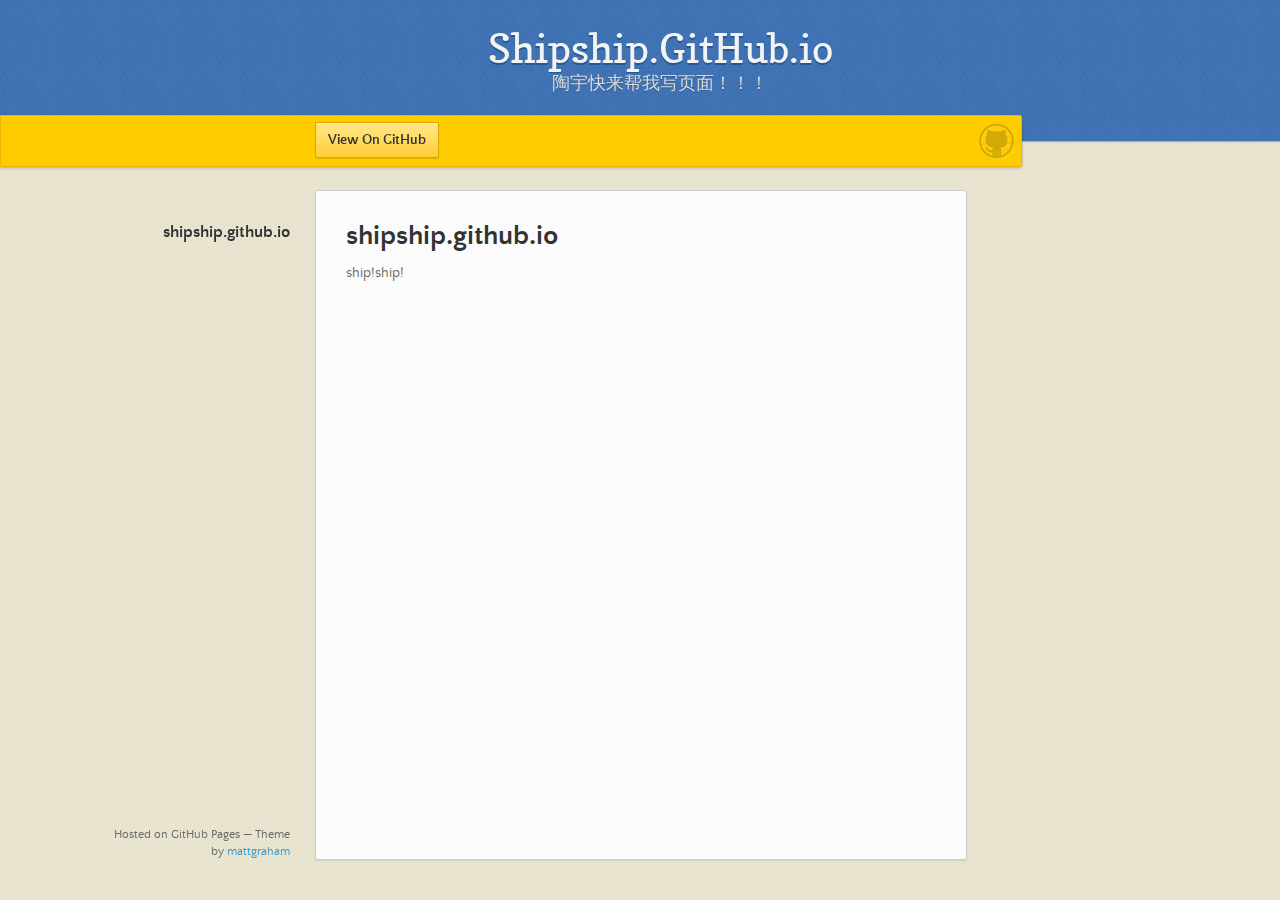
==== index.html @ 6adf259e "Update index.html" ====
<!doctype html>
<html>
  <head>
    <meta charset="utf-8">
    <meta http-equiv="X-UA-Compatible" content="chrome=1">
    <title>Shipship.GitHub.io by shipship</title>
    <link rel="stylesheet" href="stylesheets/styles.css">
    <link rel="stylesheet" href="stylesheets/github-dark.css">
    <script src="https://ajax.googleapis.com/ajax/libs/jquery/1.7.1/jquery.min.js"></script>
    <script src="javascripts/main.js"></script>
    <!--[if lt IE 9]>
      <script src="//html5shiv.googlecode.com/svn/trunk/html5.js"></script>
    <![endif]-->
    <meta name="viewport" content="width=device-width, initial-scale=1, user-scalable=no">

  </head>
  <body>

      <header>
        <h1>Shipship.GitHub.io</h1>
        <p>陶宇快来帮我写页面！！！</p>
      </header>

      <div id="banner">
        <span id="logo"></span>

        <a href="https://github.com/shipship" class="button fork"><strong>View On GitHub</strong></a>
      </div><!-- end banner -->

    <div class="wrapper">
      <nav>
        <ul></ul>
      </nav>
      <section>
        <h1>
<a id="shipshipgithubio" class="anchor" href="#shipshipgithubio" aria-hidden="true"><span class="octicon octicon-link"></span></a>shipship.github.io</h1>

<p>ship!ship!</p>
      </section>
      <footer>
        <p><small>Hosted on GitHub Pages &mdash; Theme by <a href="https://twitter.com/michigangraham">mattgraham</a></small></p>
      </footer>
    </div>
    <!--[if !IE]><script>fixScale(document);</script><![endif]-->
    
  </body>
</html>
---- stylesheets/styles.css ----
/*
Leap Day for GitHub Pages
by Matt Graham
*/
@font-face {
  font-family: 'Quattrocento Sans';
  src: url("../fonts/quattrocentosans-bold-webfont.eot");
  src: url("../fonts/quattrocentosans-bold-webfont.eot?#iefix") format("embedded-opentype"), url("../fonts/quattrocentosans-bold-webfont.woff") format("woff"), url("../fonts/quattrocentosans-bold-webfont.ttf") format("truetype"), url("../fonts/quattrocentosans-bold-webfont.svg#QuattrocentoSansBold") format("svg");
  font-weight: bold;
  font-style: normal;
}

@font-face {
  font-family: 'Quattrocento Sans';
  src: url("../fonts/quattrocentosans-bolditalic-webfont.eot");
  src: url("../fonts/quattrocentosans-bolditalic-webfont.eot?#iefix") format("embedded-opentype"), url("../fonts/quattrocentosans-bolditalic-webfont.woff") format("woff"), url("../fonts/quattrocentosans-bolditalic-webfont.ttf") format("truetype"), url("../fonts/quattrocentosans-bolditalic-webfont.svg#QuattrocentoSansBoldItalic") format("svg");
  font-weight: bold;
  font-style: italic;
}

@font-face {
  font-family: 'Quattrocento Sans';
  src: url("../fonts/quattrocentosans-italic-webfont.eot");
  src: url("../fonts/quattrocentosans-italic-webfont.eot?#iefix") format("embedded-opentype"), url("../fonts/quattrocentosans-italic-webfont.woff") format("woff"), url("../fonts/quattrocentosans-italic-webfont.ttf") format("truetype"), url("../fonts/quattrocentosans-italic-webfont.svg#QuattrocentoSansItalic") format("svg");
  font-weight: normal;
  font-style: italic;
}

@font-face {
  font-family: 'Quattrocento Sans';
  src: url("../fonts/quattrocentosans-regular-webfont.eot");
  src: url("../fonts/quattrocentosans-regular-webfont.eot?#iefix") format("embedded-opentype"), url("../fonts/quattrocentosans-regular-webfont.woff") format("woff"), url("../fonts/quattrocentosans-regular-webfont.ttf") format("truetype"), url("../fonts/quattrocentosans-regular-webfont.svg#QuattrocentoSansRegular") format("svg");
  font-weight: normal;
  font-style: normal;
}

@font-face {
  font-family: 'Copse';
  src: url("../fonts/copse-regular-webfont.eot");
  src: url("../fonts/copse-regular-webfont.eot?#iefix") format("embedded-opentype"), url("../fonts/copse-regular-webfont.woff") format("woff"), url("../fonts/copse-regular-webfont.ttf") format("truetype"), url("../fonts/copse-regular-webfont.svg#CopseRegular") format("svg");
  font-weight: normal;
  font-style: normal;
}

/* normalize.css 2012-02-07T12:37 UTC - https://github.com/necolas/normalize.css */
/* =============================================================================
   HTML5 display definitions
   ========================================================================== */
/*
 * Corrects block display not defined in IE6/7/8/9 & FF3
 */
article,
aside,
details,
figcaption,
figure,
footer,
header,
hgroup,
nav,
section,
summary {
  display: block;
}

/*
 * Corrects inline-block display not defined in IE6/7/8/9 & FF3
 */
audio,
canvas,
video {
  display: inline-block;
  *display: inline;
  *zoom: 1;
}

/*
 * Prevents modern browsers from displaying 'audio' without controls
 */
audio:not([controls]) {
  display: none;
}

/*
 * Addresses styling for 'hidden' attribute not present in IE7/8/9, FF3, S4
 * Known issue: no IE6 support
 */
[hidden] {
  display: none;
}

/* =============================================================================
   Base
   ========================================================================== */
/*
 * 1. Corrects text resizing oddly in IE6/7 when body font-size is set using em units
 *    http://clagnut.com/blog/348/#c790
 * 2. Prevents iOS text size adjust after orientation change, without disabling user zoom
 *    www.456bereastreet.com/archive/201012/controlling_text_size_in_safari_for_ios_without_disabling_user_zoom/
 */
html {
  font-size: 100%;
  /* 1 */
  -webkit-text-size-adjust: 100%;
  /* 2 */
  -ms-text-size-adjust: 100%;
  /* 2 */
}

/*
 * Addresses font-family inconsistency between 'textarea' and other form elements.
 */
html,
button,
input,
select,
textarea {
  font-family: sans-serif;
}

/*
 * Addresses margins handled incorrectly in IE6/7
 */
body {
  margin: 0;
}

/* =============================================================================
   Links
   ========================================================================== */
/*
 * Addresses outline displayed oddly in Chrome
 */
a:focus {
  outline: thin dotted;
}

/*
 * Improves readability when focused and also mouse hovered in all browsers
 * people.opera.com/patrickl/experiments/keyboard/test
 */
a:hover,
a:active {
  outline: 0;
}

/* =============================================================================
   Typography
   ========================================================================== */
/*
 * Addresses font sizes and margins set differently in IE6/7
 * Addresses font sizes within 'section' and 'article' in FF4+, Chrome, S5
 */
h1 {
  font-size: 2em;
  margin: 0.67em 0;
}

h2 {
  font-size: 1.5em;
  margin: 0.83em 0;
}

h3 {
  font-size: 1.17em;
  margin: 1em 0;
}

h4 {
  font-size: 1em;
  margin: 1.33em 0;
}

h5 {
  font-size: 0.83em;
  margin: 1.67em 0;
}

h6 {
  font-size: 0.75em;
  margin: 2.33em 0;
}

/*
 * Addresses styling not present in IE7/8/9, S5, Chrome
 */
abbr[title] {
  border-bottom: 1px dotted;
}

/*
 * Addresses style set to 'bolder' in FF3+, S4/5, Chrome
*/
b,
strong {
  font-weight: bold;
}

blockquote {
  margin: 1em 40px;
}

/*
 * Addresses styling not present in S5, Chrome
 */
dfn {
  font-style: italic;
}

/*
 * Addresses styling not present in IE6/7/8/9
 */
mark {
  background: #ff0;
  color: #000;
}

/*
 * Addresses margins set differently in IE6/7
 */
p,
pre {
  margin: 1em 0;
}

/*
 * Corrects font family set oddly in IE6, S4/5, Chrome
 * en.wikipedia.org/wiki/User:Davidgothberg/Test59
 */
pre,
code,
kbd,
samp {
  font-family: monospace, serif;
  _font-family: 'courier new', monospace;
  font-size: 1em;
}

/*
 * 1. Addresses CSS quotes not supported in IE6/7
 * 2. Addresses quote property not supported in S4
 */
/* 1 */
q {
  quotes: none;
}

/* 2 */
q:before,
q:after {
  content: '';
  content: none;
}

small {
  font-size: 75%;
}

/*
 * Prevents sub and sup affecting line-height in all browsers
 * gist.github.com/413930
 */
sub,
sup {
  font-size: 75%;
  line-height: 0;
  position: relative;
  vertical-align: baseline;
}

sup {
  top: -0.5em;
}

sub {
  bottom: -0.25em;
}

/* =============================================================================
   Lists
   ========================================================================== */
/*
 * Addresses margins set differently in IE6/7
 */
dl,
menu,
ol,
ul {
  margin: 1em 0;
}

dd {
  margin: 0 0 0 40px;
}

/*
 * Addresses paddings set differently in IE6/7
 */
menu,
ol,
ul {
  padding: 0 0 0 40px;
}

/*
 * Corrects list images handled incorrectly in IE7
 */
nav ul,
nav ol {
  list-style: none;
  list-style-image: none;
}

/* =============================================================================
   Embedded content
   ========================================================================== */
/*
 * 1. Removes border when inside 'a' element in IE6/7/8/9, FF3
 * 2. Improves image quality when scaled in IE7
 *    code.flickr.com/blog/2008/11/12/on-ui-quality-the-little-things-client-side-image-resizing/
 */
img {
  border: 0;
  /* 1 */
  -ms-interpolation-mode: bicubic;
  /* 2 */
}

/*
 * Corrects overflow displayed oddly in IE9
 */
svg:not(:root) {
  overflow: hidden;
}

/* =============================================================================
   Figures
   ========================================================================== */
/*
 * Addresses margin not present in IE6/7/8/9, S5, O11
 */
figure {
  margin: 0;
}

/* =============================================================================
   Forms
   ========================================================================== */
/*
 * Corrects margin displayed oddly in IE6/7
 */
form {
  margin: 0;
}

/*
 * Define consistent border, margin, and padding
 */
fieldset {
  border: 1px solid #c0c0c0;
  margin: 0 2px;
  padding: 0.35em 0.625em 0.75em;
}

/*
 * 1. Corrects color not being inherited in IE6/7/8/9
 * 2. Corrects text not wrapping in FF3 
 * 3. Corrects alignment displayed oddly in IE6/7
 */
legend {
  border: 0;
  /* 1 */
  padding: 0;
  white-space: normal;
  /* 2 */
  *margin-left: -7px;
  /* 3 */
}

/*
 * 1. Corrects font size not being inherited in all browsers
 * 2. Addresses margins set differently in IE6/7, FF3+, S5, Chrome
 * 3. Improves appearance and consistency in all browsers
 */
button,
input,
select,
textarea {
  font-size: 100%;
  /* 1 */
  margin: 0;
  /* 2 */
  vertical-align: baseline;
  /* 3 */
  *vertical-align: middle;
  /* 3 */
}

/*
 * Addresses FF3/4 setting line-height on 'input' using !important in the UA stylesheet
 */
button,
input {
  line-height: normal;
  /* 1 */
}

/*
 * 1. Improves usability and consistency of cursor style between image-type 'input' and others
 * 2. Corrects inability to style clickable 'input' types in iOS
 * 3. Removes inner spacing in IE7 without affecting normal text inputs
 *    Known issue: inner spacing remains in IE6
 */
button,
input[type="button"],
input[type="reset"],
input[type="submit"] {
  cursor: pointer;
  /* 1 */
  -webkit-appearance: button;
  /* 2 */
  *overflow: visible;
  /* 3 */
}

/*
 * Re-set default cursor for disabled elements
 */
button[disabled],
input[disabled] {
  cursor: default;
}

/*
 * 1. Addresses box sizing set to content-box in IE8/9
 * 2. Removes excess padding in IE8/9
 * 3. Removes excess padding in IE7
      Known issue: excess padding remains in IE6
 */
input[type="checkbox"],
input[type="radio"] {
  box-sizing: border-box;
  /* 1 */
  padding: 0;
  /* 2 */
  *height: 13px;
  /* 3 */
  *width: 13px;
  /* 3 */
}

/*
 * 1. Addresses appearance set to searchfield in S5, Chrome
 * 2. Addresses box-sizing set to border-box in S5, Chrome (include -moz to future-proof)
 */
input[type="search"] {
  -webkit-appearance: textfield;
  /* 1 */
  -moz-box-sizing: content-box;
  -webkit-box-sizing: content-box;
  /* 2 */
  box-sizing: content-box;
}

/*
 * Removes inner padding and search cancel button in S5, Chrome on OS X
 */
input[type="search"]::-webkit-search-decoration,
input[type="search"]::-webkit-search-cancel-button {
  -webkit-appearance: none;
}

/*
 * Removes inner padding and border in FF3+
 * www.sitepen.com/blog/2008/05/14/the-devils-in-the-details-fixing-dojos-toolbar-buttons/
 */
button::-moz-focus-inner,
input::-moz-focus-inner {
  border: 0;
  padding: 0;
}

/*
 * 1. Removes default vertical scrollbar in IE6/7/8/9
 * 2. Improves readability and alignment in all browsers
 */
textarea {
  overflow: auto;
  /* 1 */
  vertical-align: top;
  /* 2 */
}

/* =============================================================================
   Tables
   ========================================================================== */
/*
 * Remove most spacing between table cells
 */
table {
  border-collapse: collapse;
  border-spacing: 0;
}

body {
  font: 14px/22px "Quattrocento Sans", "Helvetica Neue", Helvetica, Arial, sans-serif;
  color: #666;
  font-weight: 300;
  margin: 0px;
  padding: 0px 0 20px 0px;
  background: url(../images/body-background.png) #eae6d1;
}

h1, h2, h3, h4, h5, h6 {
  color: #333;
  margin: 0 0 10px;
}

p, ul, ol, table, pre, dl {
  margin: 0 0 20px;
}

h1, h2, h3 {
  line-height: 1.1;
}

h1 {
  font-size: 28px;
}

h2 {
  font-size: 24px;
  color: #393939;
}

h3, h4, h5, h6 {
  color: #666666;
}

h3 {
  font-size: 18px;
  line-height: 24px;
}

a {
  color: #3399cc;
  font-weight: 400;
  text-decoration: none;
}

a small {
  font-size: 11px;
  color: #666;
  margin-top: -0.6em;
  display: block;
}

ul {
  list-style-image: url("../images/bullet.png");
}

strong {
  font-weight: bold;
  color: #333;
}

.wrapper {
  width: 650px;
  margin: 0 auto;
  position: relative;
}

section img {
  max-width: 100%;
}

blockquote {
  border-left: 1px solid #ffcc00;
  margin: 0;
  padding: 0 0 0 20px;
  font-style: italic;
}

code {
  font-family: "Lucida Sans", Monaco, Bitstream Vera Sans Mono, Lucida Console, Terminal;
  font-size: 13px;
  color: #efefef;
  text-shadow: 0px 1px 0px #000;
  margin: 0 4px;
  padding: 2px 6px;
  background: #333;
  -moz-border-radius: 2px;
  -webkit-border-radius: 2px;
  -o-border-radius: 2px;
  -ms-border-radius: 2px;
  -khtml-border-radius: 2px;
  border-radius: 2px;
}

pre {
  padding: 8px 15px;
  background: #333333;
  -moz-border-radius: 3px;
  -webkit-border-radius: 3px;
  -o-border-radius: 3px;
  -ms-border-radius: 3px;
  -khtml-border-radius: 3px;
  border-radius: 3px;
  border: 1px solid #c7c7c7;
  overflow: auto;
  overflow-y: hidden;
}
pre code {
  margin: 0px;
  padding: 0px;
}

table {
  width: 100%;
  border-collapse: collapse;
}

th {
  text-align: left;
  padding: 5px 10px;
  border-bottom: 1px solid #e5e5e5;
  color: #444;
}

td {
  text-align: left;
  padding: 5px 10px;
  border-bottom: 1px solid #e5e5e5;
  border-right: 1px solid #ffcc00;
}
td:first-child {
  border-left: 1px solid #ffcc00;
}

hr {
  border: 0;
  outline: none;
  height: 11px;
  background: transparent url("../images/hr.gif") center center repeat-x;
  margin: 0 0 20px;
}

dt {
  color: #444;
  font-weight: 700;
}

header {
  padding: 25px 20px 40px 20px;
  margin: 0;
  position: fixed;
  top: 0;
  left: 0;
  right: 0;
  width: 100%;
  text-align: center;
  background: url(../images/background.png) #4276b6;
  -moz-box-shadow: 1px 0px 2px rgba(0, 0, 0, 0.75);
  -webkit-box-shadow: 1px 0px 2px rgba(0, 0, 0, 0.75);
  -o-box-shadow: 1px 0px 2px rgba(0, 0, 0, 0.75);
  box-shadow: 1px 0px 2px rgba(0, 0, 0, 0.75);
  z-index: 99;
  -webkit-font-smoothing: antialiased;
  min-height: 76px;
}
header h1 {
  font: 40px/48px "Copse", "Helvetica Neue", Helvetica, Arial, sans-serif;
  color: #f3f3f3;
  text-shadow: 0px 2px 0px #235796;
  margin: 0px;
  white-space: nowrap;
  overflow: hidden;
  text-overflow: ellipsis;
  -o-text-overflow: ellipsis;
  -ms-text-overflow: ellipsis;
}
header p {
  color: #d8d8d8;
  text-shadow: rgba(0, 0, 0, 0.2) 0 1px 0;
  font-size: 18px;
  margin: 0px;
}

#banner {
  z-index: 100;
  left: 0;
  right: 50%;
  height: 50px;
  margin-right: -382px;
  position: fixed;
  top: 115px;
  background: #ffcc00;
  border: 1px solid #f0b500;
  -moz-box-shadow: 0px 1px 3px rgba(0, 0, 0, 0.25);
  -webkit-box-shadow: 0px 1px 3px rgba(0, 0, 0, 0.25);
  -o-box-shadow: 0px 1px 3px rgba(0, 0, 0, 0.25);
  box-shadow: 0px 1px 3px rgba(0, 0, 0, 0.25);
  -moz-border-radius: 0px 2px 2px 0px;
  -webkit-border-radius: 0px 2px 2px 0px;
  -o-border-radius: 0px 2px 2px 0px;
  -ms-border-radius: 0px 2px 2px 0px;
  -khtml-border-radius: 0px 2px 2px 0px;
  border-radius: 0px 2px 2px 0px;
  padding-right: 10px;
}
#banner .button {
  border: 1px solid #dba500;
  background: -webkit-gradient(linear, 50% 0%, 50% 100%, color-stop(0%, #ffe788), color-stop(100%, #ffce38));
  background: -webkit-linear-gradient(#ffe788, #ffce38);
  background: -moz-linear-gradient(#ffe788, #ffce38);
  background: -o-linear-gradient(#ffe788, #ffce38);
  background: -ms-linear-gradient(#ffe788, #ffce38);
  background: linear-gradient(#ffe788, #ffce38);
  -moz-border-radius: 2px;
  -webkit-border-radius: 2px;
  -o-border-radius: 2px;
  -ms-border-radius: 2px;
  -khtml-border-radius: 2px;
  border-radius: 2px;
  -moz-box-shadow: inset 0px 1px 0px rgba(255, 255, 255, 0.4), 0px 1px 1px rgba(0, 0, 0, 0.1);
  -webkit-box-shadow: inset 0px 1px 0px rgba(255, 255, 255, 0.4), 0px 1px 1px rgba(0, 0, 0, 0.1);
  -o-box-shadow: inset 0px 1px 0px rgba(255, 255, 255, 0.4), 0px 1px 1px rgba(0, 0, 0, 0.1);
  box-shadow: inset 0px 1px 0px rgba(255, 255, 255, 0.4), 0px 1px 1px rgba(0, 0, 0, 0.1);
  background-color: #FFE788;
  margin-left: 5px;
  padding: 10px 12px;
  margin-top: 6px;
  line-height: 14px;
  font-size: 14px;
  color: #333;
  font-weight: bold;
  display: inline-block;
  text-align: center;
}
#banner .button:hover {
  background: -webkit-gradient(linear, 50% 0%, 50% 100%, color-stop(0%, #ffe788), color-stop(100%, #ffe788));
  background: -webkit-linear-gradient(#ffe788, #ffe788);
  background: -moz-linear-gradient(#ffe788, #ffe788);
  background: -o-linear-gradient(#ffe788, #ffe788);
  background: -ms-linear-gradient(#ffe788, #ffe788);
  background: linear-gradient(#ffe788, #ffe788);
  background-color: #ffeca0;
}
#banner .fork {
  position: fixed;
  left: 50%;
  margin-left: -325px;
  padding: 10px 12px;
  margin-top: 6px;
  line-height: 14px;
  font-size: 14px;
  background-color: #FFE788;
}
#banner .downloads {
  float: right;
  margin: 0 45px 0 0;
}
#banner .downloads span {
  float: left;
  line-height: 52px;
  font-size: 90%;
  color: #9d7f0d;
  text-transform: uppercase;
  text-shadow: rgba(255, 255, 255, 0.2) 0 1px 0;
}
#banner ul {
  list-style: none;
  height: 40px;
  padding: 0;
  float: left;
  margin-left: 10px;
}
#banner ul li {
  display: inline;
}
#banner ul li a.button {
  background-color: #FFE788;
}
#banner #logo {
  position: absolute;
  height: 36px;
  width: 36px;
  right: 7px;
  top: 7px;
  display: block;
  background: url(../images/octocat-logo.png);
}

section {
  width: 590px;
  padding: 30px 30px 50px 30px;
  margin: 20px 0;
  margin-top: 190px;
  position: relative;
  background: #fbfbfb;
  -moz-border-radius: 3px;
  -webkit-border-radius: 3px;
  -o-border-radius: 3px;
  -ms-border-radius: 3px;
  -khtml-border-radius: 3px;
  border-radius: 3px;
  border: 1px solid #cbcbcb;
  -moz-box-shadow: 0px 1px 2px rgba(0, 0, 0, 0.09), inset 0px 0px 2px 2px rgba(255, 255, 255, 0.5), inset 0 0 5px 5px rgba(255, 255, 255, 0.4);
  -webkit-box-shadow: 0px 1px 2px rgba(0, 0, 0, 0.09), inset 0px 0px 2px 2px rgba(255, 255, 255, 0.5), inset 0 0 5px 5px rgba(255, 255, 255, 0.4);
  -o-box-shadow: 0px 1px 2px rgba(0, 0, 0, 0.09), inset 0px 0px 2px 2px rgba(255, 255, 255, 0.5), inset 0 0 5px 5px rgba(255, 255, 255, 0.4);
  box-shadow: 0px 1px 2px rgba(0, 0, 0, 0.09), inset 0px 0px 2px 2px rgba(255, 255, 255, 0.5), inset 0 0 5px 5px rgba(255, 255, 255, 0.4);
}

small {
  font-size: 12px;
}

nav {
  width: 230px;
  position: fixed;
  top: 220px;
  left: 50%;
  margin-left: -580px;
  text-align: right;
}
nav ul {
  list-style: none;
  list-style-image: none;
  font-size: 14px;
  line-height: 24px;
}
nav ul li {
  padding: 5px 0px;
  line-height: 16px;
}
nav ul li.tag-h1 {
  font-size: 1.2em;
}
nav ul li.tag-h1 a {
  font-weight: bold;
  color: #333;
}
nav ul li.tag-h2 + .tag-h1 {
  margin-top: 10px;
}
nav ul a {
  color: #666;
}
nav ul a:hover {
  color: #999;
}

footer {
  width: 180px;
  position: fixed;
  left: 50%;
  margin-left: -530px;
  bottom: 20px;
  text-align: right;
  line-height: 16px;
}

@media print, screen and (max-width: 1060px) {
  div.wrapper {
    width: auto;
    margin: 0;
  }

  nav {
    display: none;
  }

  header, section, footer {
    float: none;
  }
  header h1, section h1, footer h1 {
    white-space: nowrap;
    overflow: hidden;
    text-overflow: ellipsis;
    -o-text-overflow: ellipsis;
    -ms-text-overflow: ellipsis;
  }

  #banner {
    width: 100%;
  }
  #banner .downloads {
    margin-right: 60px;
  }
  #banner #logo {
    margin-right: 15px;
  }

  section {
    border: 1px solid #e5e5e5;
    border-width: 1px 0;
    padding: 20px auto;
    margin: 190px auto 20px;
    max-width: 600px;
  }

  footer {
    text-align: center;
    margin: 20px auto;
    position: relative;
    left: auto;
    bottom: auto;
    width: auto;
  }
}
@media print, screen and (max-width: 720px) {
  body {
    word-wrap: break-word;
  }

  header {
    padding: 20px 20px;
    margin: 0;
  }
  header h1 {
    font-size: 32px;
    white-space: nowrap;
    overflow: hidden;
    text-overflow: ellipsis;
    -o-text-overflow: ellipsis;
    -ms-text-overflow: ellipsis;
  }
  header p {
    display: none;
  }

  #banner {
    top: 80px;
  }
  #banner .fork {
    float: left;
    display: inline-block;
    margin-left: 0px;
    position: fixed;
    left: 20px;
  }

  section {
    margin-top: 130px;
    margin-bottom: 0px;
    width: auto;
  }

  header ul, header p.view {
    position: static;
  }
}
@media print, screen and (max-width: 480px) {
  header {
    position: relative;
    padding: 5px 0px;
    min-height: 0px;
  }
  header h1 {
    font-size: 24px;
    white-space: nowrap;
    overflow: hidden;
    text-overflow: ellipsis;
    -o-text-overflow: ellipsis;
    -ms-text-overflow: ellipsis;
  }

  section {
    margin-top: 5px;
  }

  #banner {
    display: none;
  }

  header ul {
    display: none;
  }
}
@media print {
  body {
    padding: 0.4in;
    font-size: 12pt;
    color: #444;
  }
}
@media print, screen and (max-height: 680px) {
  footer {
    text-align: center;
    margin: 20px auto;
    position: relative;
    left: auto;
    bottom: auto;
    width: auto;
  }
}
@media print, screen and (max-height: 480px) {
  nav {
    display: none;
  }

  footer {
    text-align: center;
    margin: 20px auto;
    position: relative;
    left: auto;
    bottom: auto;
    width: auto;
  }
}
---- stylesheets/github-dark.css ----
/*
   Copyright 2014 GitHub Inc.

   Licensed under the Apache License, Version 2.0 (the "License");
   you may not use this file except in compliance with the License.
   You may obtain a copy of the License at

       http://www.apache.org/licenses/LICENSE-2.0

   Unless required by applicable law or agreed to in writing, software
   distributed under the License is distributed on an "AS IS" BASIS,
   WITHOUT WARRANTIES OR CONDITIONS OF ANY KIND, either express or implied.
   See the License for the specific language governing permissions and
   limitations under the License.

*/

.pl-c /* comment */ {
  color: #969896;
}

.pl-c1      /* constant, markup.raw, meta.diff.header, meta.module-reference, meta.property-name, support, support.constant, support.variable, variable.other.constant */,
.pl-s .pl-v /* string variable */ {
  color: #0099cd;
}

.pl-e  /* entity */,
.pl-en /* entity.name */ {
  color: #9774cb;
}

.pl-s .pl-s1 /* string source */,
.pl-smi      /* storage.modifier.import, storage.modifier.package, storage.type.java, variable.other, variable.parameter.function */ {
  color: #ddd;
}

.pl-ent /* entity.name.tag */ {
  color: #7bcc72;
}

.pl-k /* keyword, storage, storage.type */ {
  color: #cc2372;
}

.pl-pds              /* punctuation.definition.string, string.regexp.character-class */,
.pl-s                /* string */,
.pl-s .pl-pse .pl-s1 /* string punctuation.section.embedded source */,
.pl-sr               /* string.regexp */,
.pl-sr .pl-cce       /* string.regexp constant.character.escape */,
.pl-sr .pl-sra       /* string.regexp string.regexp.arbitrary-repitition */,
.pl-sr .pl-sre       /* string.regexp source.ruby.embedded */ {
  color: #3c66e2;
}

.pl-v /* variable */ {
  color: #fb8764;
}

.pl-id /* invalid.deprecated */ {
  color: #e63525;
}

.pl-ii /* invalid.illegal */ {
  background-color: #e63525;
  color: #f8f8f8;
}

.pl-sr .pl-cce /* string.regexp constant.character.escape */ {
  color: #7bcc72;
  font-weight: bold;
}

.pl-ml /* markup.list */ {
  color: #c26b2b;
}

.pl-mh        /* markup.heading */,
.pl-mh .pl-en /* markup.heading entity.name */,
.pl-ms        /* meta.separator */ {
  color: #264ec5;
  font-weight: bold;
}

.pl-mq /* markup.quote */ {
  color: #00acac;
}

.pl-mi /* markup.italic */ {
  color: #ddd;
  font-style: italic;
}

.pl-mb /* markup.bold */ {
  color: #ddd;
  font-weight: bold;
}

.pl-md /* markup.deleted, meta.diff.header.from-file */ {
  background-color: #ffecec;
  color: #bd2c00;
}

.pl-mi1 /* markup.inserted, meta.diff.header.to-file */ {
  background-color: #eaffea;
  color: #55a532;
}

.pl-mdr /* meta.diff.range */ {
  color: #9774cb;
  font-weight: bold;
}

.pl-mo /* meta.output */ {
  color: #264ec5;
}
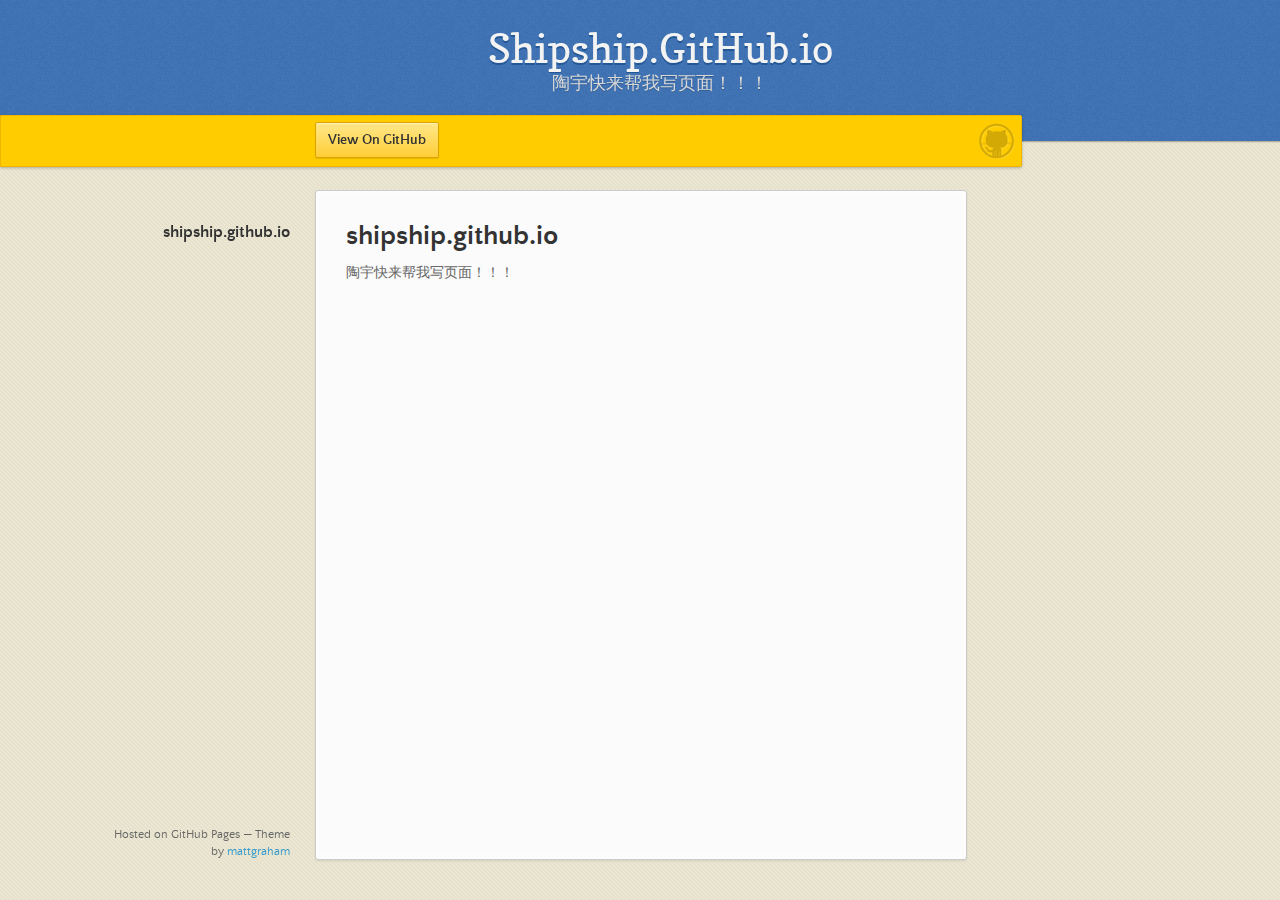
==== commit 8000c640: "Update index.html" ====
--- a/index.html
+++ b/index.html
@@ -35,7 +35,7 @@
         <h1>
 <a id="shipshipgithubio" class="anchor" href="#shipshipgithubio" aria-hidden="true"><span class="octicon octicon-link"></span></a>shipship.github.io</h1>
 
-<p>ship!ship!</p>
+<p>陶宇快来帮我写页面！！！</p>
       </section>
       <footer>
         <p><small>Hosted on GitHub Pages &mdash; Theme by <a href="https://twitter.com/michigangraham">mattgraham</a></small></p>
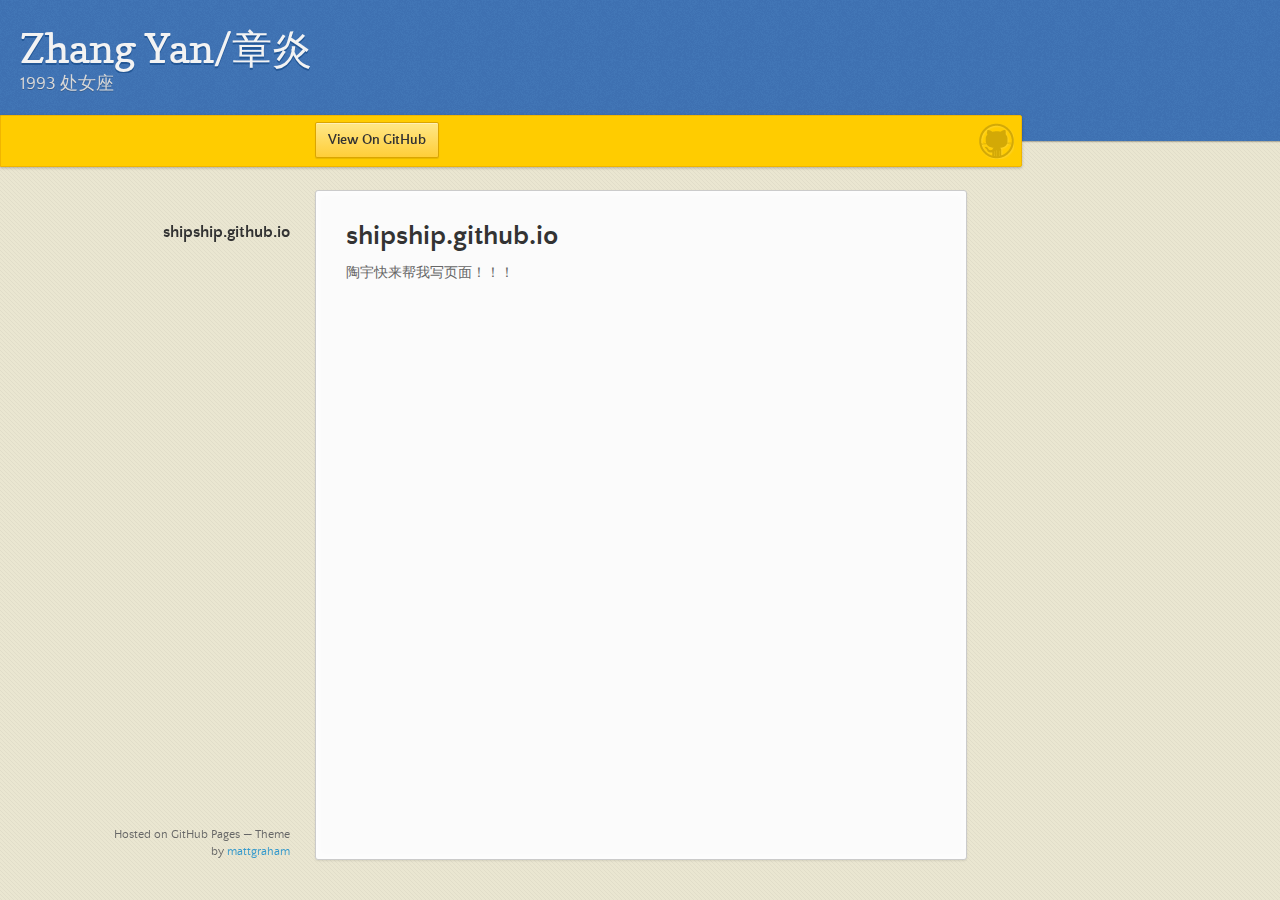
==== commit e3ae43ed: "something little" ====
--- a/index.html
+++ b/index.html
@@ -3,7 +3,7 @@
   <head>
     <meta charset="utf-8">
     <meta http-equiv="X-UA-Compatible" content="chrome=1">
-    <title>Shipship.GitHub.io by shipship</title>
+    <title>Shipship</title>
     <link rel="stylesheet" href="stylesheets/styles.css">
     <link rel="stylesheet" href="stylesheets/github-dark.css">
     <script src="https://ajax.googleapis.com/ajax/libs/jquery/1.7.1/jquery.min.js"></script>
@@ -17,8 +17,8 @@
   <body>
 
       <header>
-        <h1>Shipship.GitHub.io</h1>
-        <p>陶宇快来帮我写页面！！！</p>
+        <h1>Zhang Yan/章炎</h1>
+        <p>1993 处女座</p>
       </header>
 
       <div id="banner">
--- a/stylesheets/styles.css
+++ b/stylesheets/styles.css
@@ -658,7 +658,7 @@
   left: 0;
   right: 0;
   width: 100%;
-  text-align: center;
+  /*text-align: center;*/
   background: url(../images/background.png) #4276b6;
   -moz-box-shadow: 1px 0px 2px rgba(0, 0, 0, 0.75);
   -webkit-box-shadow: 1px 0px 2px rgba(0, 0, 0, 0.75);
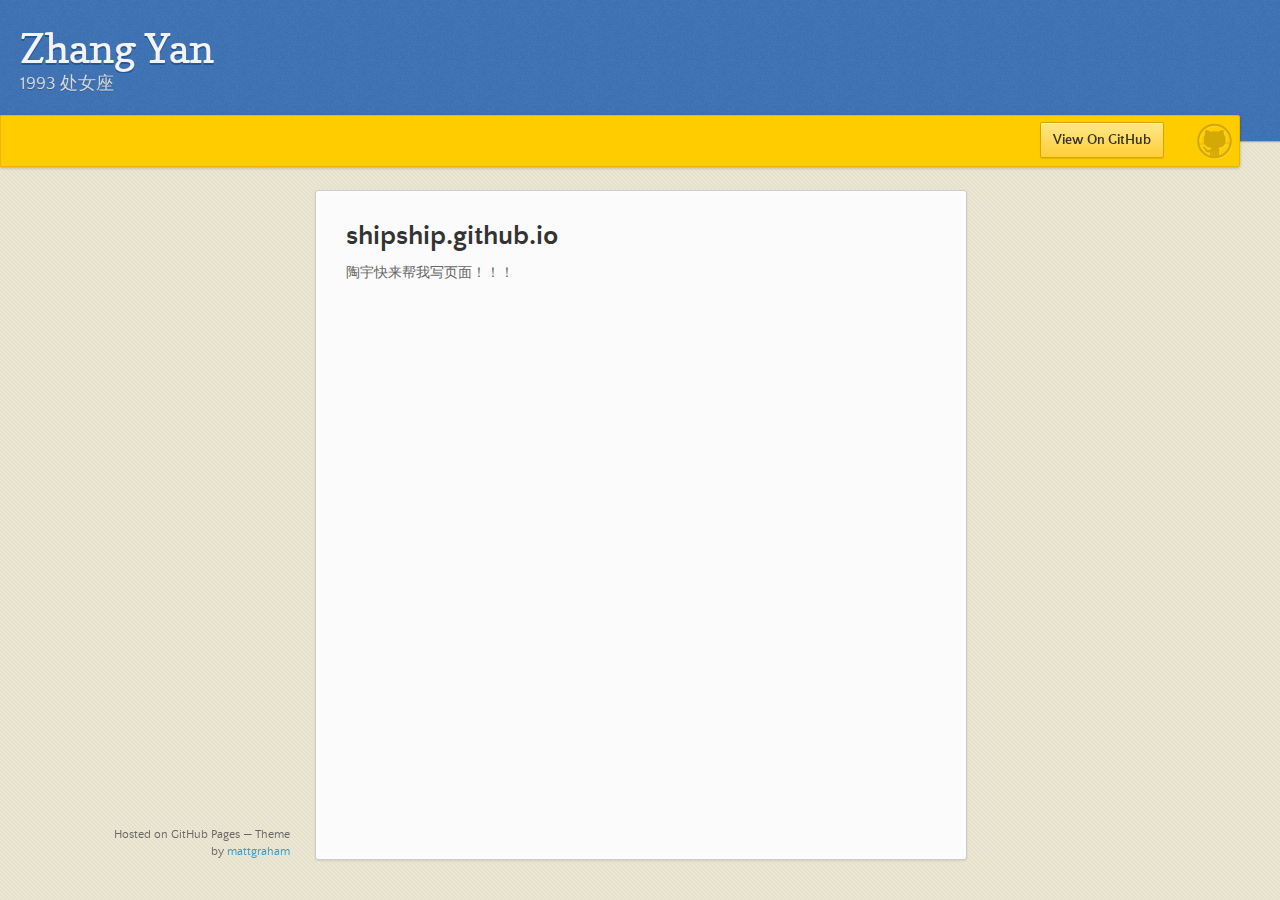
==== commit 5a8cdd09: "Update CSS" ====
--- a/index.html
+++ b/index.html
@@ -17,7 +17,7 @@
   <body>
 
       <header>
-        <h1>Zhang Yan/章炎</h1>
+        <h1>Zhang Yan</h1>
         <p>1993 处女座</p>
       </header>
 
@@ -29,7 +29,7 @@
 
     <div class="wrapper">
       <nav>
-        <ul></ul>
+       
       </nav>
       <section>
         <h1>
--- a/stylesheets/styles.css
+++ b/stylesheets/styles.css
@@ -691,7 +691,7 @@
   left: 0;
   right: 50%;
   height: 50px;
-  margin-right: -382px;
+  margin-right: -600px;
   position: fixed;
   top: 115px;
   background: #ffcc00;
@@ -749,7 +749,7 @@
 #banner .fork {
   position: fixed;
   left: 50%;
-  margin-left: -325px;
+  margin-left: 400px;
   padding: 10px 12px;
   margin-top: 6px;
   line-height: 14px;
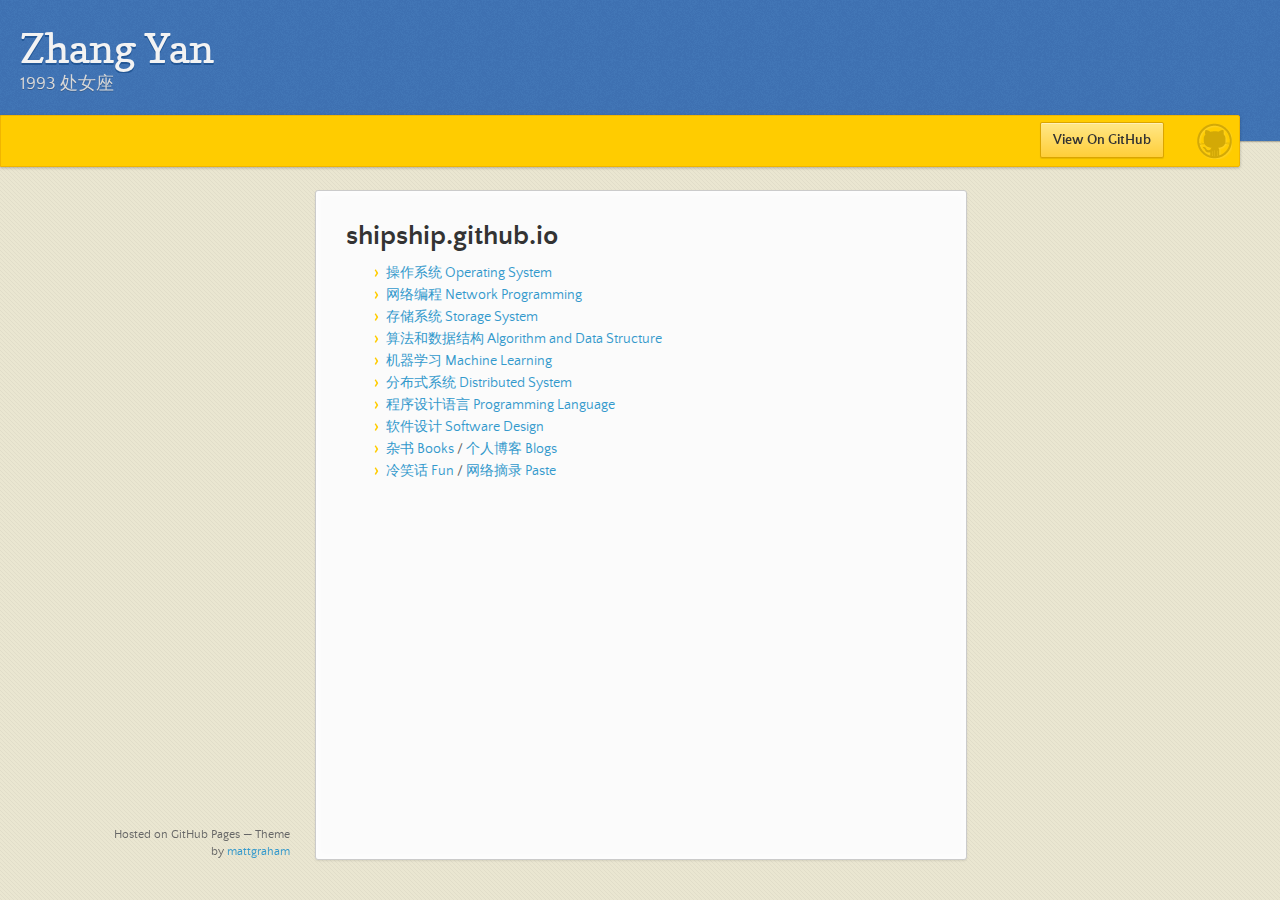
==== commit 447b25d3: "Update index.html" ====
--- a/index.html
+++ b/index.html
@@ -35,7 +35,18 @@
         <h1>
 <a id="shipshipgithubio" class="anchor" href="#shipshipgithubio" aria-hidden="true"><span class="octicon octicon-link"></span></a>shipship.github.io</h1>
 
-<p>陶宇快来帮我写页面！！！</p>
+<ul class="org-ul">
+<li><a href="index-os.html">操作系统 Operating System</a></li>
+<li><a href="index-np.html">网络编程 Network Programming</a></li>
+<li><a href="index-ss.html">存储系统 Storage System</a></li>
+<li><a href="index-aa.html">算法和数据结构 Algorithm and Data Structure</a></li>
+<li><a href="index-ml.html">机器学习 Machine Learning</a></li>
+<li><a href="index-ds.html">分布式系统 Distributed System</a></li>
+<li><a href="index-pl.html">程序设计语言 Programming Language</a></li>
+<li><a href="index-sd.html">软件设计 Software Design</a></li>
+<li><a href="books.html">杂书 Books</a> / <a href="blogs.html">个人博客 Blogs</a></li>
+<li><a href="fun.html">冷笑话 Fun</a> / <a href="paste.html">网络摘录 Paste</a></li>
+</ul>
       </section>
       <footer>
         <p><small>Hosted on GitHub Pages &mdash; Theme by <a href="https://twitter.com/michigangraham">mattgraham</a></small></p>
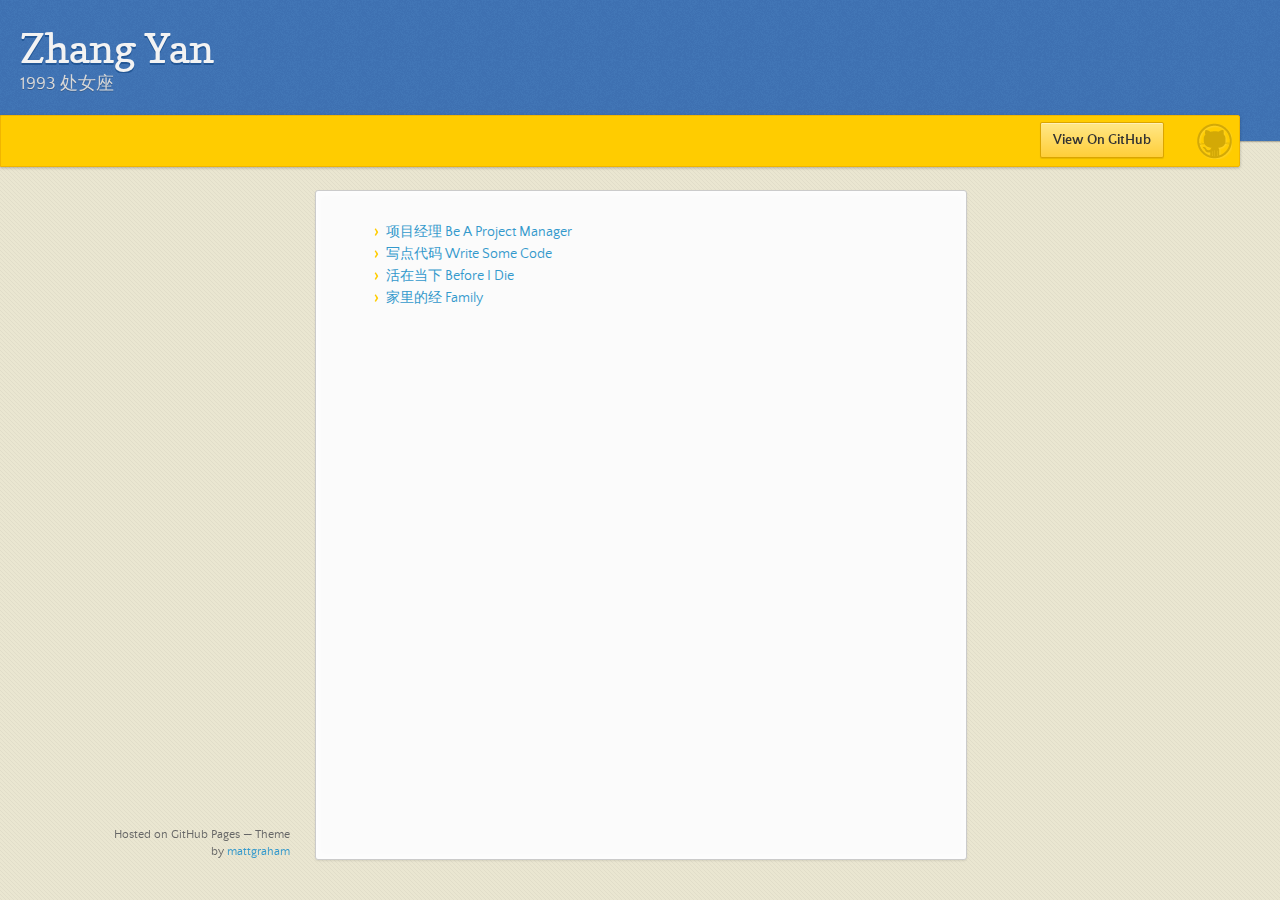
==== commit 8e2c49a7: "Create Catalog" ====
--- a/index.html
+++ b/index.html
@@ -32,20 +32,13 @@
        
       </nav>
       <section>
-        <h1>
-<a id="shipshipgithubio" class="anchor" href="#shipshipgithubio" aria-hidden="true"><span class="octicon octicon-link"></span></a>shipship.github.io</h1>
+      
 
 <ul class="org-ul">
-<li><a href="index-os.html">操作系统 Operating System</a></li>
-<li><a href="index-np.html">网络编程 Network Programming</a></li>
-<li><a href="index-ss.html">存储系统 Storage System</a></li>
-<li><a href="index-aa.html">算法和数据结构 Algorithm and Data Structure</a></li>
-<li><a href="index-ml.html">机器学习 Machine Learning</a></li>
-<li><a href="index-ds.html">分布式系统 Distributed System</a></li>
-<li><a href="index-pl.html">程序设计语言 Programming Language</a></li>
-<li><a href="index-sd.html">软件设计 Software Design</a></li>
-<li><a href="books.html">杂书 Books</a> / <a href="blogs.html">个人博客 Blogs</a></li>
-<li><a href="fun.html">冷笑话 Fun</a> / <a href="paste.html">网络摘录 Paste</a></li>
+<li><a href="index-pm.html">项目经理 Be A Project Manager</a></li>
+<li><a href="index-wc.html">写点代码 Write Some Code</a></li>
+<li><a href="index-bd.html">活在当下 Before I Die</a></li>
+<li><a href="index-fy.html">家里的经 Family</a></li>
 </ul>
       </section>
       <footer>
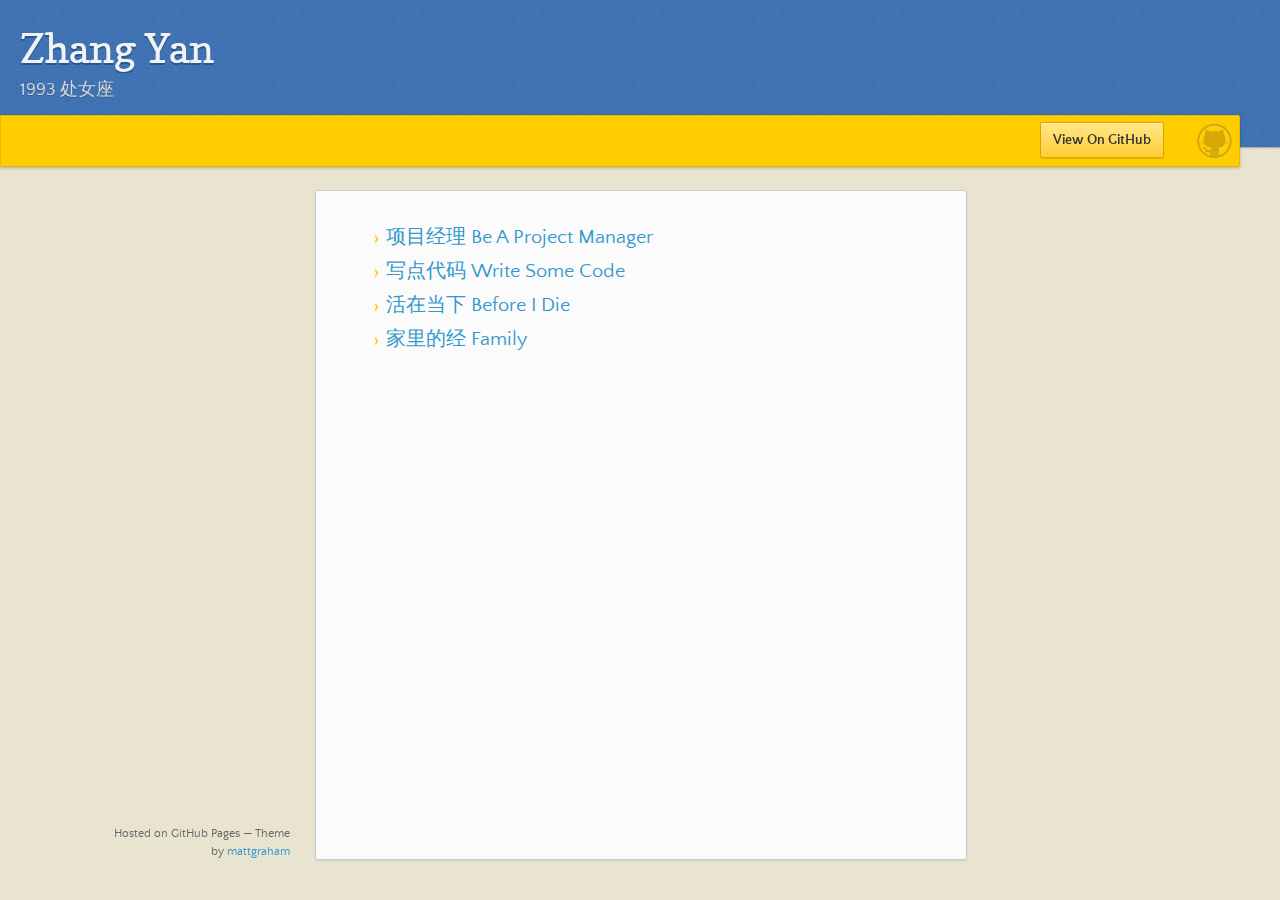
==== commit ad6431c8: "Update index.html" ====
--- a/index.html
+++ b/index.html
@@ -35,10 +35,10 @@
       
 
 <ul class="org-ul">
-<li><a href="index-pm.html">项目经理 Be A Project Manager</a></li>
-<li><a href="index-wc.html">写点代码 Write Some Code</a></li>
-<li><a href="index-bd.html">活在当下 Before I Die</a></li>
-<li><a href="index-fy.html">家里的经 Family</a></li>
+<li><a href="Html/blog-pm.html">项目经理 Be A Project Manager</a></li>
+<li><a href="Html/blog-wc.html">写点代码 Write Some Code</a></li>
+<li><a href="Html/blog-bd.html">活在当下 Before I Die</a></li>
+<li><a href="Html/blog-fy.html">家里的经 Family</a></li>
 </ul>
       </section>
       <footer>
--- a/stylesheets/styles.css
+++ b/stylesheets/styles.css
@@ -503,7 +503,7 @@
 }
 
 body {
-  font: 14px/22px "Quattrocento Sans", "Helvetica Neue", Helvetica, Arial, sans-serif;
+  font: 20px/34px "Quattrocento Sans", "Helvetica Neue", Helvetica, Arial, sans-serif;
   color: #666;
   font-weight: 300;
   margin: 0px;
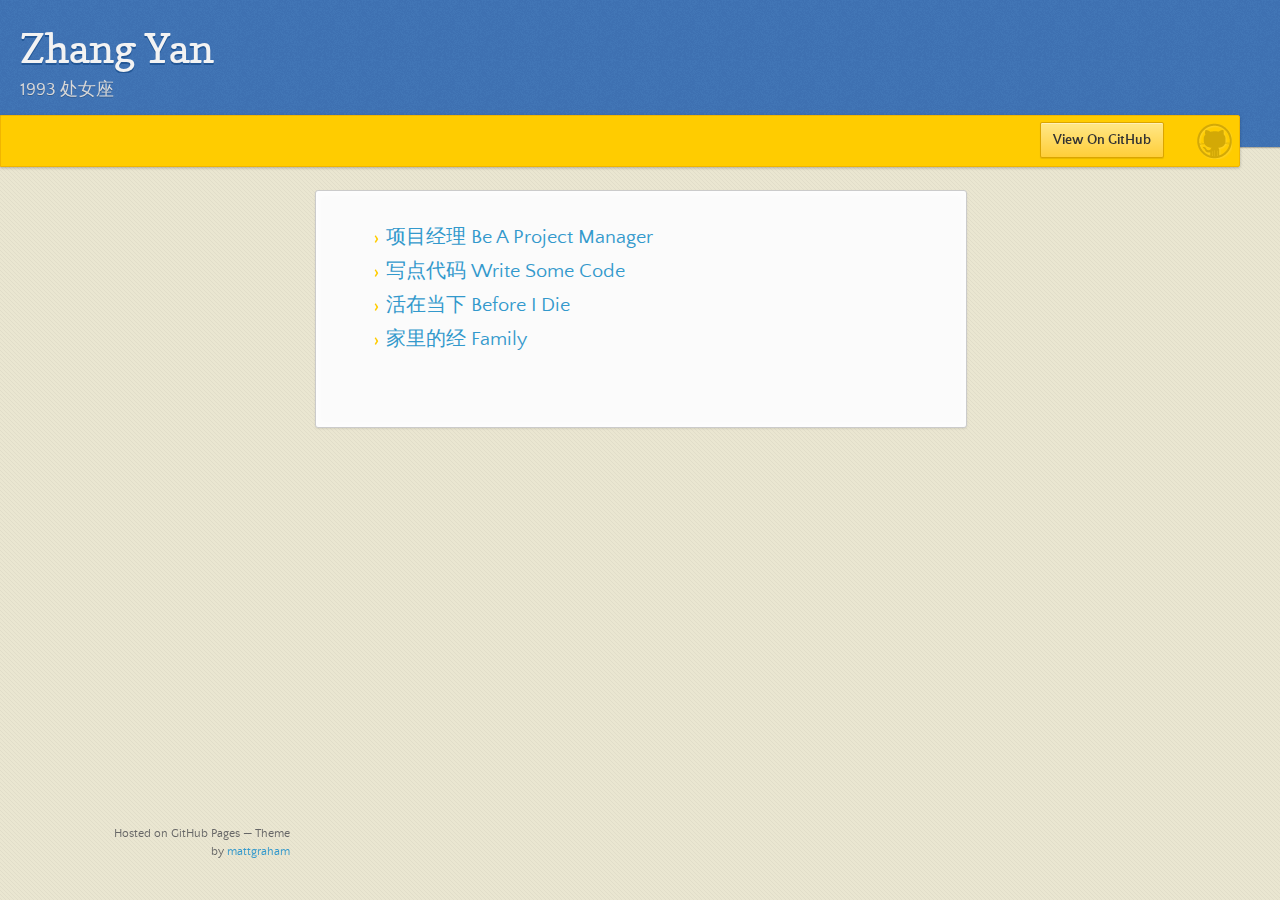
==== commit 2fc163f5: "test" ====
--- a/index.html
+++ b/index.html
@@ -6,7 +6,7 @@
     <title>Shipship</title>
     <link rel="stylesheet" href="stylesheets/styles.css">
     <link rel="stylesheet" href="stylesheets/github-dark.css">
-    <script src="https://ajax.googleapis.com/ajax/libs/jquery/1.7.1/jquery.min.js"></script>
+    <script src="https://libs.baidu.com/jquery/2.1.4/jquery.min.js"></script>
     <script src="javascripts/main.js"></script>
     <!--[if lt IE 9]>
       <script src="//html5shiv.googlecode.com/svn/trunk/html5.js"></script>
